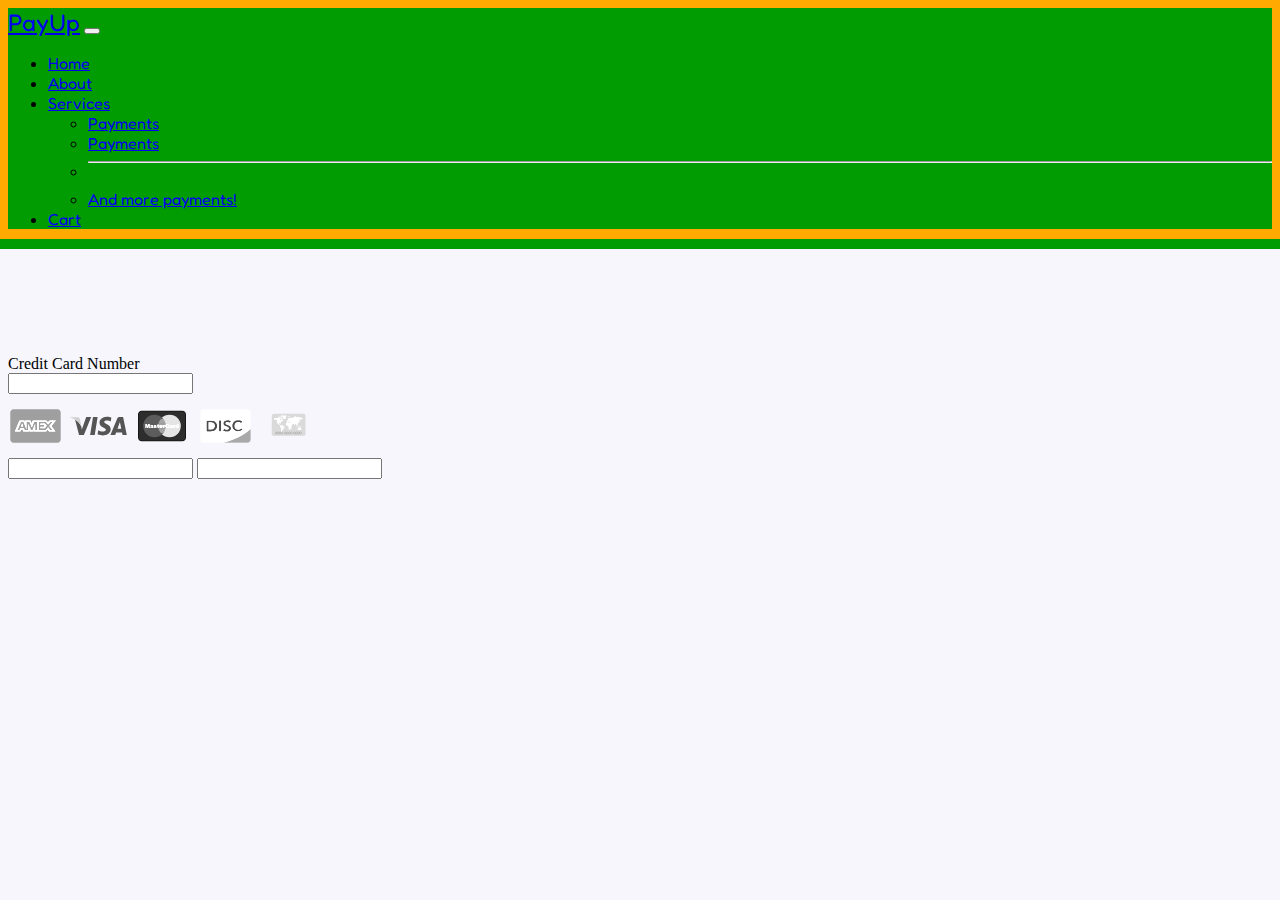
==== DUI#2-Payment-Page/html/index.html @ a2dec641 "initialized project" ====
<html lang="en">

<head>
    <meta charset="UTF-8">
    <meta http-equiv="X-UA-Compatible" content="IE=edge">
    <meta name="viewport" content="width=device-width, initial-scale=1.0">
    <link href='https://cdn.jsdelivr.net/npm/bootstrap@5.0.2/dist/css/bootstrap.min.css' rel='stylesheet'
        integrity='sha384-EVSTQN3/azprG1Anm3QDgpJLIm9Nao0Yz1ztcQTwFspd3yD65VohhpuuCOmLASjC' crossorigin='anonymous'>
    <script src='https://cdn.jsdelivr.net/npm/bootstrap@5.0.2/dist/js/bootstrap.bundle.min.js'
        integrity='sha384-MrcW6ZMFYlzcLA8Nl+NtUVF0sA7MsXsP1UyJoMp4YLEuNSfAP+JcXn/tWtIaxVXM'
        crossorigin='anonymous'></script>
    <link rel='preconnect' href='https://fonts.googleapis.com'>
    <link rel='preconnect' href='https://fonts.gstatic.com' crossorigin>
    <link rel="stylesheet" href="../css/styles.css">
    <link href="https://fonts.googleapis.com/css2?family=Abril+Fatface&family=Antonio:wght@100&family=Fredoka&family=Fredoka+One&family=Lobster+Two:wght@400;700&family=Nanum+Myeongjo&family=Oleo+Script&family=Oxygen:wght@300&family=Patrick+Hand&family=Righteous&family=Roboto:wght@300;400&family=Ubuntu:wght@400;700&display=swap" rel="stylesheet">
    
    <title>Payment Page</title>
</head>

<body>

    <nav id="paymentNav" class='navbar navbar-expand-md navbar-dark'>
        <div class='container-fluid'>
            <a class='navbar-brand' id="navbarHead" href='#'>PayUp</a>
            <button class='navbar-toggler' type='button' data-bs-toggle='collapse'
                data-bs-target='#navbarSupportedContent' aria-controls='navbarSupportedContent' aria-expanded='false'
                aria-label='Toggle navigation'>
                <span class='navbar-toggler-icon'></span>
            </button>
            <div class='collapse navbar-collapse' id='navbarSupportedContent'>
                <!--This is where nav items are inserted  -->
                <ul class='navbar-nav me-auto mb-2 mb-lg-0'>
                    <li class='nav-item'>
                        <a class='nav-link active' aria-current='page' href='#'>Home</a>
                    </li>
                    <li class='nav-item'>
                        <a class='nav-link ' aria-current='page' href='#'>About</a>
                    </li>
                    <li class="nav-item dropdown">
                        <a class="nav-link dropdown-toggle" href="#" id="navbarDropdown" role="button" data-bs-toggle="dropdown" aria-expanded="false">
                          Services
                        </a>
                        <ul class="dropdown-menu" aria-labelledby="navbarDropdown">
                          <li><a class="dropdown-item" href="#">Payments</a></li>
                          <li><a class="dropdown-item" href="#">Payments</a></li>
                          <li><hr class="dropdown-divider"></li>
                          <li><a class="dropdown-item" href="#">And more payments!</a></li>
                        </ul>
                      </li>
                    <li class='nav-item'>
                        <a class='nav-link ' aria-current='page' href='#'>Cart</a>
                    </li>
                </ul>
            </div>
    </nav>
    <div class='container'>
        <div class='row'>
            <div class="col-2">

            </div>
            <div class="col-8 p-4 payment-body">
                <div class="wrapper">
                    
                    <label for="#cc_number">Credit Card Number</label><br>
                    <input id="cc_number" type="text" maxlength="19" class="cc-number-input">
                    <div class="cc-types">
                        <img class="cc-types__img cc-types__img--amex">
                        <img class="cc-types__img cc-types__img--visa">
                        <img class="cc-types__img cc-types__img--mastercard">
                        <img class="cc-types__img cc-types__img--disc">
                        <img class="cc-types__img cc-types__img--genric">
                    </div>
                    
                    <input type="text" maxlength="5" class="cc-expiry-input">
                    <input type="text" maxlength="3" class="cc-cvc-input">
                    
                </div>
            </div>
            <div class="col-2"></div>
        </div> 
    </div>

    <script type="text/javascript" src="../js/script.js"></script>
</body>

</html>
---- DUI#2-Payment-Page/css/styles.css ----
#paymentNav {
    background: #009C01;
    font-family: 'Fredoka', sans-serif;
    box-shadow: #FFAA00 0px 0px 0px 10px, #009C01 0px 0px 0px 20px;
    margin-bottom: 10%
    
}

#navbarHead {
    font-family: 'Fredoka One', cursive;
    font-size: 24px;
}



.payment-body {
    
    
    height: 300px;
}

.wrapper {
    margin-top: 1%;
}


body {
	background-color: #f6f6fc;	
}

.cc-types__img {
	display: inline-block;
	margin-left: -4px;
	width: 5%;
	vertical-align: middle;
	
	filter: sepia(.3) contrast(1.1) brightness(1.1) grayscale(1);
}

.cc-types__img--active {
	filter: none;
}

.cc-types__img {


	content: url([data-uri]);
}

.cc-types__img--visa {
	content: url([data-uri]);
}

.cc-types__img--mastercard {
	content: url([data-uri]);
}

.cc-types__img--amex {
	content: url([data-uri])
}

.cc-types__img--disc {
	content: url([data-uri]);
}
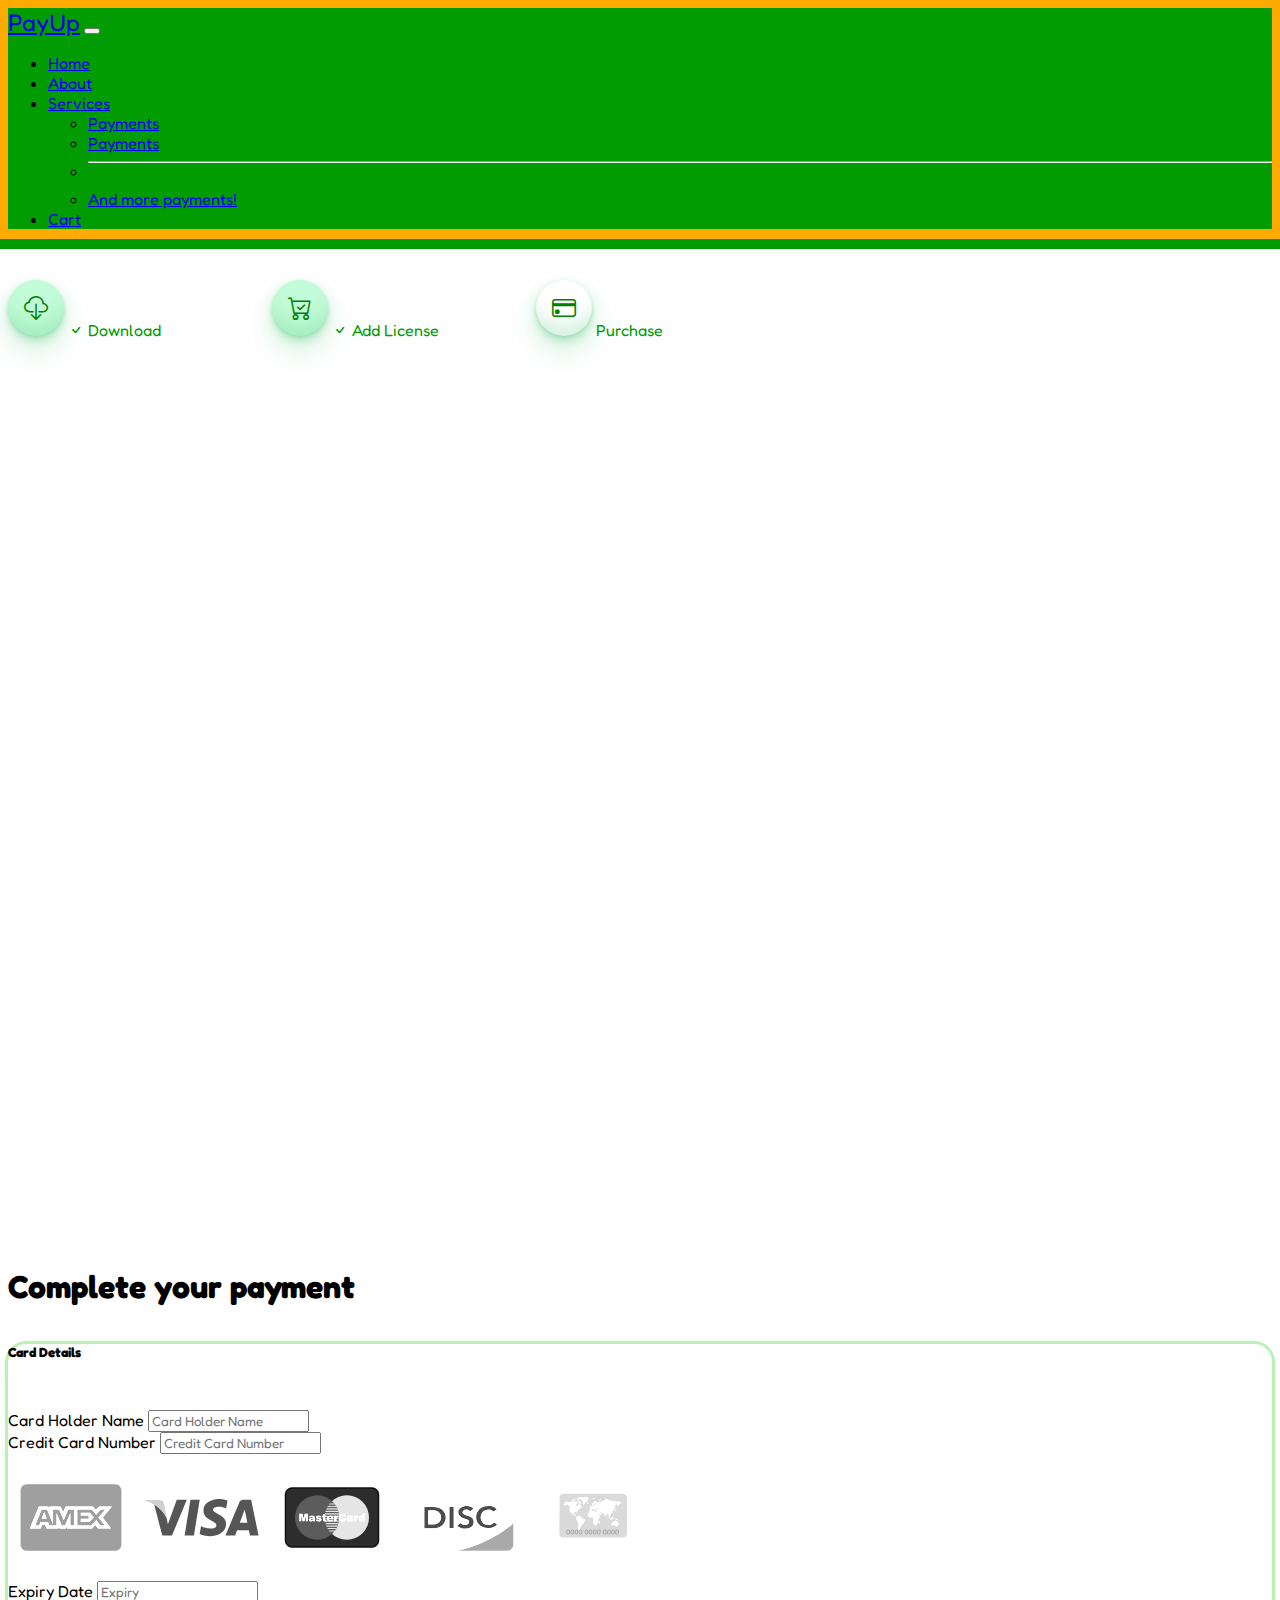
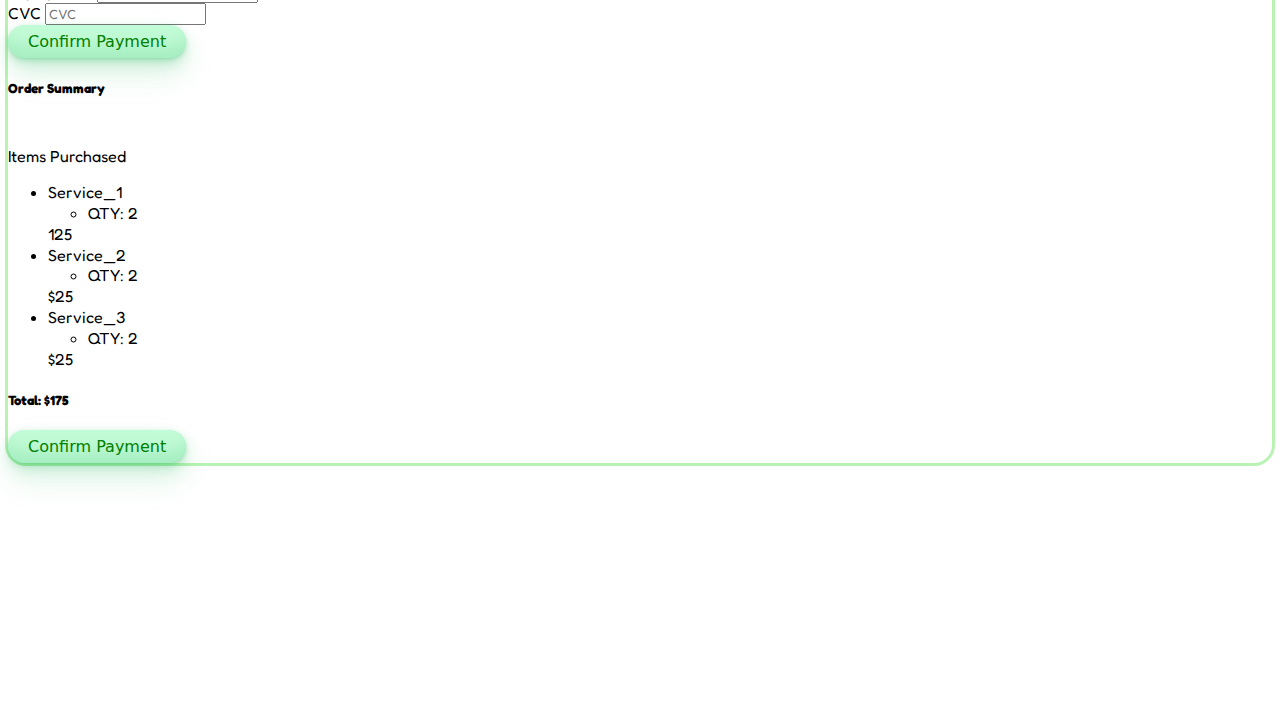
==== commit 498dca6f: "finished Payments page" ====
--- a/DUI#2-Payment-Page/html/index.html
+++ b/DUI#2-Payment-Page/html/index.html
@@ -12,8 +12,12 @@
     <link rel='preconnect' href='https://fonts.googleapis.com'>
     <link rel='preconnect' href='https://fonts.gstatic.com' crossorigin>
     <link rel="stylesheet" href="../css/styles.css">
-    <link href="https://fonts.googleapis.com/css2?family=Abril+Fatface&family=Antonio:wght@100&family=Fredoka&family=Fredoka+One&family=Lobster+Two:wght@400;700&family=Nanum+Myeongjo&family=Oleo+Script&family=Oxygen:wght@300&family=Patrick+Hand&family=Righteous&family=Roboto:wght@300;400&family=Ubuntu:wght@400;700&display=swap" rel="stylesheet">
-    
+    <link
+        href="https://fonts.googleapis.com/css2?family=Abril+Fatface&family=Antonio:wght@100&family=Fredoka&family=Fredoka+One&family=Lobster+Two:wght@400;700&family=Nanum+Myeongjo&family=Oleo+Script&family=Oxygen:wght@300&family=Patrick+Hand&family=Righteous&family=Roboto:wght@300;400&family=Ubuntu:wght@400;700&display=swap"
+        rel="stylesheet">
+
+    <link rel="stylesheet" href="https://cdn.jsdelivr.net/npm/bootstrap-icons@1.3.0/font/bootstrap-icons.css">
+
     <title>Payment Page</title>
 </head>
 
@@ -37,47 +41,155 @@
                         <a class='nav-link ' aria-current='page' href='#'>About</a>
                     </li>
                     <li class="nav-item dropdown">
-                        <a class="nav-link dropdown-toggle" href="#" id="navbarDropdown" role="button" data-bs-toggle="dropdown" aria-expanded="false">
-                          Services
+                        <a class="nav-link dropdown-toggle" href="#" id="navbarDropdown" role="button"
+                            data-bs-toggle="dropdown" aria-expanded="false">
+                            Services
                         </a>
                         <ul class="dropdown-menu" aria-labelledby="navbarDropdown">
-                          <li><a class="dropdown-item" href="#">Payments</a></li>
-                          <li><a class="dropdown-item" href="#">Payments</a></li>
-                          <li><hr class="dropdown-divider"></li>
-                          <li><a class="dropdown-item" href="#">And more payments!</a></li>
+                            <li><a class="dropdown-item" href="#">Payments</a></li>
+                            <li><a class="dropdown-item" href="#">Payments</a></li>
+                            <li>
+                                <hr class="dropdown-divider">
+                            </li>
+                            <li><a class="dropdown-item" href="#">And more payments!</a></li>
                         </ul>
-                      </li>
+                    </li>
                     <li class='nav-item'>
                         <a class='nav-link ' aria-current='page' href='#'>Cart</a>
                     </li>
                 </ul>
             </div>
     </nav>
+    <!-- Body -->
     <div class='container'>
         <div class='row'>
-            <div class="col-2">
+            <!-- Progress Bar -->
+            <div class="col-12 mb-3 text-center d-none d-lg-block">
+                <span class="icon-holder">
+                    <i class="bi bi-cloud-download icon"></i>
+                </span>
+                <span class="loader text-start align-middle">
+                    <i class="bi bi-check"></i>
+                    Download
+                </span>
+                <span class="icon-holder">
+                    <i class="bi bi-cart-check icon"></i>
+                </span>
+                <span class="loader text-start align-middle">
+                    <i class="bi bi-check"></i>
+                    Add License
+                </span>
+                <span id="purchase" class="icon-holder">
+                    <i class="bi bi-credit-card icon"></i>
+                </span>
+                <span class="loader text-start align-middle">
+                    Purchase
+                </span>
+            </div>
+            <h1 class="page-header">Complete your payment</h1>
+            <div class="col-md-3 d-none d-md-block">
 
             </div>
-            <div class="col-8 p-4 payment-body">
-                <div class="wrapper">
-                    
-                    <label for="#cc_number">Credit Card Number</label><br>
-                    <input id="cc_number" type="text" maxlength="19" class="cc-number-input">
-                    <div class="cc-types">
-                        <img class="cc-types__img cc-types__img--amex">
-                        <img class="cc-types__img cc-types__img--visa">
-                        <img class="cc-types__img cc-types__img--mastercard">
-                        <img class="cc-types__img cc-types__img--disc">
-                        <img class="cc-types__img cc-types__img--genric">
+            <div class="col-md-6 p-4 payment-body">
+                <!-- Payment Form -->
+                <form action="submit" class="row">
+                    <div class="col-lg-7 col-12 mb-4">
+                        <!-- Card Details -->
+                        <h5 class="payment-header">Card Details</h5>
+                        <div class="row">
+
+
+                            <div class="col-12 mb-3">
+                                <label for="cname" class="form-label">Card Holder Name</label>
+                                <input type="text" class="form-control" id="cname" placeholder="Card Holder Name">
+                            </div>
+                            <div class="col-12 mb-3">
+                                <label for="#cc_number" class="form-label">Credit Card Number</label>
+                                <input id="cc_number" type="text" maxlength="19" class="cc-number-input form-control"
+                                    placeholder="Credit Card Number">
+                                <div class="cc-types">
+                                    <img class="cc-types__img cc-types__img--amex">
+                                    <img class="cc-types__img cc-types__img--visa">
+                                    <img class="cc-types__img cc-types__img--mastercard">
+                                    <img class="cc-types__img cc-types__img--disc">
+                                    <img class="cc-types__img cc-types__img--genric">
+                                </div>
+                            </div>
+                            <div class="col-6">
+                                <label for="expiry" class="fs-6">Expiry Date</label>
+                                <input id="expiry" type="text" maxlength="5" class="cc-expiry-input form-control"
+                                    placeholder="Expiry">
+                            </div>
+                            <div class="col-6">
+                                <label for="cvc" class="fs-6">CVC</label>
+                                <input id="cvc" type="text" maxlength="3" class="cc-cvc-input form-control"
+                                    Placeholder="CVC">
+                            </div>
+                            <div class="col-12 mt-4 text-center d-md-none d-lg-block">
+                                <!-- HTML !-->
+                                <button class="button-33 mx-auto" role="button">Confirm Payment</button>
+                            </div>
+
+
+                        </div>
                     </div>
-                    
-                    <input type="text" maxlength="5" class="cc-expiry-input">
-                    <input type="text" maxlength="3" class="cc-cvc-input">
-                    
-                </div>
+
+                    <!-- Order Summary -->
+                    <div class="col-lg-5 col-12">
+
+                        <div>
+
+
+                            <h5 class="payment-header">Order Summary</h5>
+                            <p>Items Purchased</p>
+
+                            <ul class="product-list">
+                                <li class="mb-2 d-flex justify-content-between">
+                                    <span>
+                                        Service_1
+                                        <ul class="text-muted">
+                                            <li class="text-muted">QTY: 2 </li>
+                                        </ul>
+                                    </span>
+                                    <span>125</span>
+                                </li>
+                                <li class="mb-2 d-flex justify-content-between">
+                                    <span>
+
+                                        Service_2
+                                        <ul class="text-muted">
+                                            <li class="text-muted">QTY: 2 </li>
+                                        </ul>
+                                    </span>
+                                    <span>$25</span>
+                                </li>
+                                <li class="mb-2 d-flex justify-content-between">
+                                    <span>
+                                        Service_3
+                                        <ul class="text-muted">
+                                            <li class="text-muted">QTY: 2</li>
+                                        </ul>
+                                    </span>
+                                    <span>$25</span>
+                                </li>
+                            </ul>
+                            <h5 class="d-flex justify-content-between">Total: <span class="">$175</span></h5>
+
+                        </div>
+                    </div>
+                    <div class="col-12 mt-4 text-center d-block d-lg-none">
+                        <!-- HTML !-->
+                        <button class="button-33 mx-auto" role="button">Confirm Payment</button>
+                    </div>
+
             </div>
-            <div class="col-2"></div>
-        </div> 
+        </div>
+        <div class="col-md-3 d-none d-md-block"></div>
+        </form>
+    </div>
+
+    
+    </div>
     </div>
 
     <script type="text/javascript" src="../js/script.js"></script>
--- a/DUI#2-Payment-Page/css/styles.css
+++ b/DUI#2-Payment-Page/css/styles.css
@@ -1,37 +1,111 @@
+
+
+
+
 #paymentNav {
     background: #009C01;
     font-family: 'Fredoka', sans-serif;
     box-shadow: #FFAA00 0px 0px 0px 10px, #009C01 0px 0px 0px 20px;
-    margin-bottom: 10%
+    margin-bottom: 4%;
+    
     
 }
+
+
 
 #navbarHead {
     font-family: 'Fredoka One', cursive;
     font-size: 24px;
 }
 
+* {
+    font-family: 'Fredoka', cursive;
+}
 
+input:focus {
+    border: 1px solid #009C01 !important;
+    outline: none !important;
+    box-shadow: rgba(24, 214, 3, 0.3) 0px 0px 0px 3px !important;
+}
+
+.page-header {
+    margin: 5% 0 3%;
+    font-family: 'Fredoka One', cursive;
+}
+
+.icon-holder {
+    box-sizing: border-box;
+    
+    border-radius: 100%;
+    width: 56px;
+    height: 56px;
+    display: inline-block;
+    position: relative;
+    box-shadow: rgba(44, 187, 99, .2) 0 -25px 18px -14px inset,rgba(44, 187, 99, .15) 0 1px 2px,rgba(44, 187, 99, .15) 0 2px 4px,rgba(44, 187, 99, .15) 0 4px 8px,rgba(44, 187, 99, .15) 0 8px 16px,rgba(44, 187, 99, .15) 0 16px 32px;
+    background-color: #c2fbd7;
+}
+
+.icon {
+    position: absolute;
+    right: 28%;
+    bottom: 28%;
+    font-size: 24px;
+    color: green;
+}
+
+.loader {
+    width: 200px;
+    height: 100%;  
+    display: inline-block;
+    color: #009C01;
+}
+
+.icon-holder:hover {
+    box-shadow: rgba(44,187,99,.35) 0 -25px 18px -14px inset,rgba(44,187,99,.25) 0 1px 2px,rgba(44,187,99,.25) 0 2px 4px,rgba(44,187,99,.25) 0 4px 8px,rgba(44,187,99,.25) 0 8px 16px,rgba(44,187,99,.25) 0 16px 32px;
+    transform: scale(1.05) rotate(-1deg);
+  }
+
+#purchase {
+    background: white;
+    /* border: 1px solid #009C01; */
+}
 
 .payment-body {
     
-    
-    height: 300px;
+    box-shadow: rgba(24, 214, 3, 0.3) 0px 0px 0px 3px !important;
+    border-radius: 2ch;
+    margin-bottom: 20%;
+}
+
+.payment-header {
+    font-family: "Fredoka One", cursive;
+    margin-bottom: 4%;
 }
 
 .wrapper {
-    margin-top: 1%;
+    margin-top: 3%;
+}
+
+.product-list {
+    line-height: 1.3em;
+}
+
+.prices {
+    text-decoration: none;
+    list-style-type: none;
+    
+}
+
+.price-listing {
+    margin-bottom: 46px;
 }
 
 
-body {
-	background-color: #f6f6fc;	
-}
 
 .cc-types__img {
 	display: inline-block;
-	margin-left: -4px;
-	width: 5%;
+	
+	width: 10%;
 	vertical-align: middle;
 	
 	filter: sepia(.3) contrast(1.1) brightness(1.1) grayscale(1);
@@ -39,6 +113,37 @@
 
 .cc-types__img--active {
 	filter: none;
+}
+
+/* Card Filling Form */
+
+
+
+
+
+/* CSS For the button */
+.button-33 {
+  background-color: #c2fbd7;
+  border-radius: 100px;
+  box-shadow: rgba(44, 187, 99, .2) 0 -25px 18px -14px inset,rgba(44, 187, 99, .15) 0 1px 2px,rgba(44, 187, 99, .15) 0 2px 4px,rgba(44, 187, 99, .15) 0 4px 8px,rgba(44, 187, 99, .15) 0 8px 16px,rgba(44, 187, 99, .15) 0 16px 32px;
+  color: green;
+  cursor: pointer;
+  display: inline-block;
+  font-family: CerebriSans-Regular,-apple-system,system-ui,Roboto,sans-serif;
+  padding: 7px 20px;
+  text-align: center;
+  text-decoration: none;
+  transition: all 250ms;
+  border: 0;
+  font-size: 16px;
+  user-select: none;
+  -webkit-user-select: none;
+  touch-action: manipulation;
+}
+
+.button-33:hover {
+  box-shadow: rgba(44,187,99,.35) 0 -25px 18px -14px inset,rgba(44,187,99,.25) 0 1px 2px,rgba(44,187,99,.25) 0 2px 4px,rgba(44,187,99,.25) 0 4px 8px,rgba(44,187,99,.25) 0 8px 16px,rgba(44,187,99,.25) 0 16px 32px;
+  transform: scale(1.05) rotate(-1deg);
 }
 
 .cc-types__img {
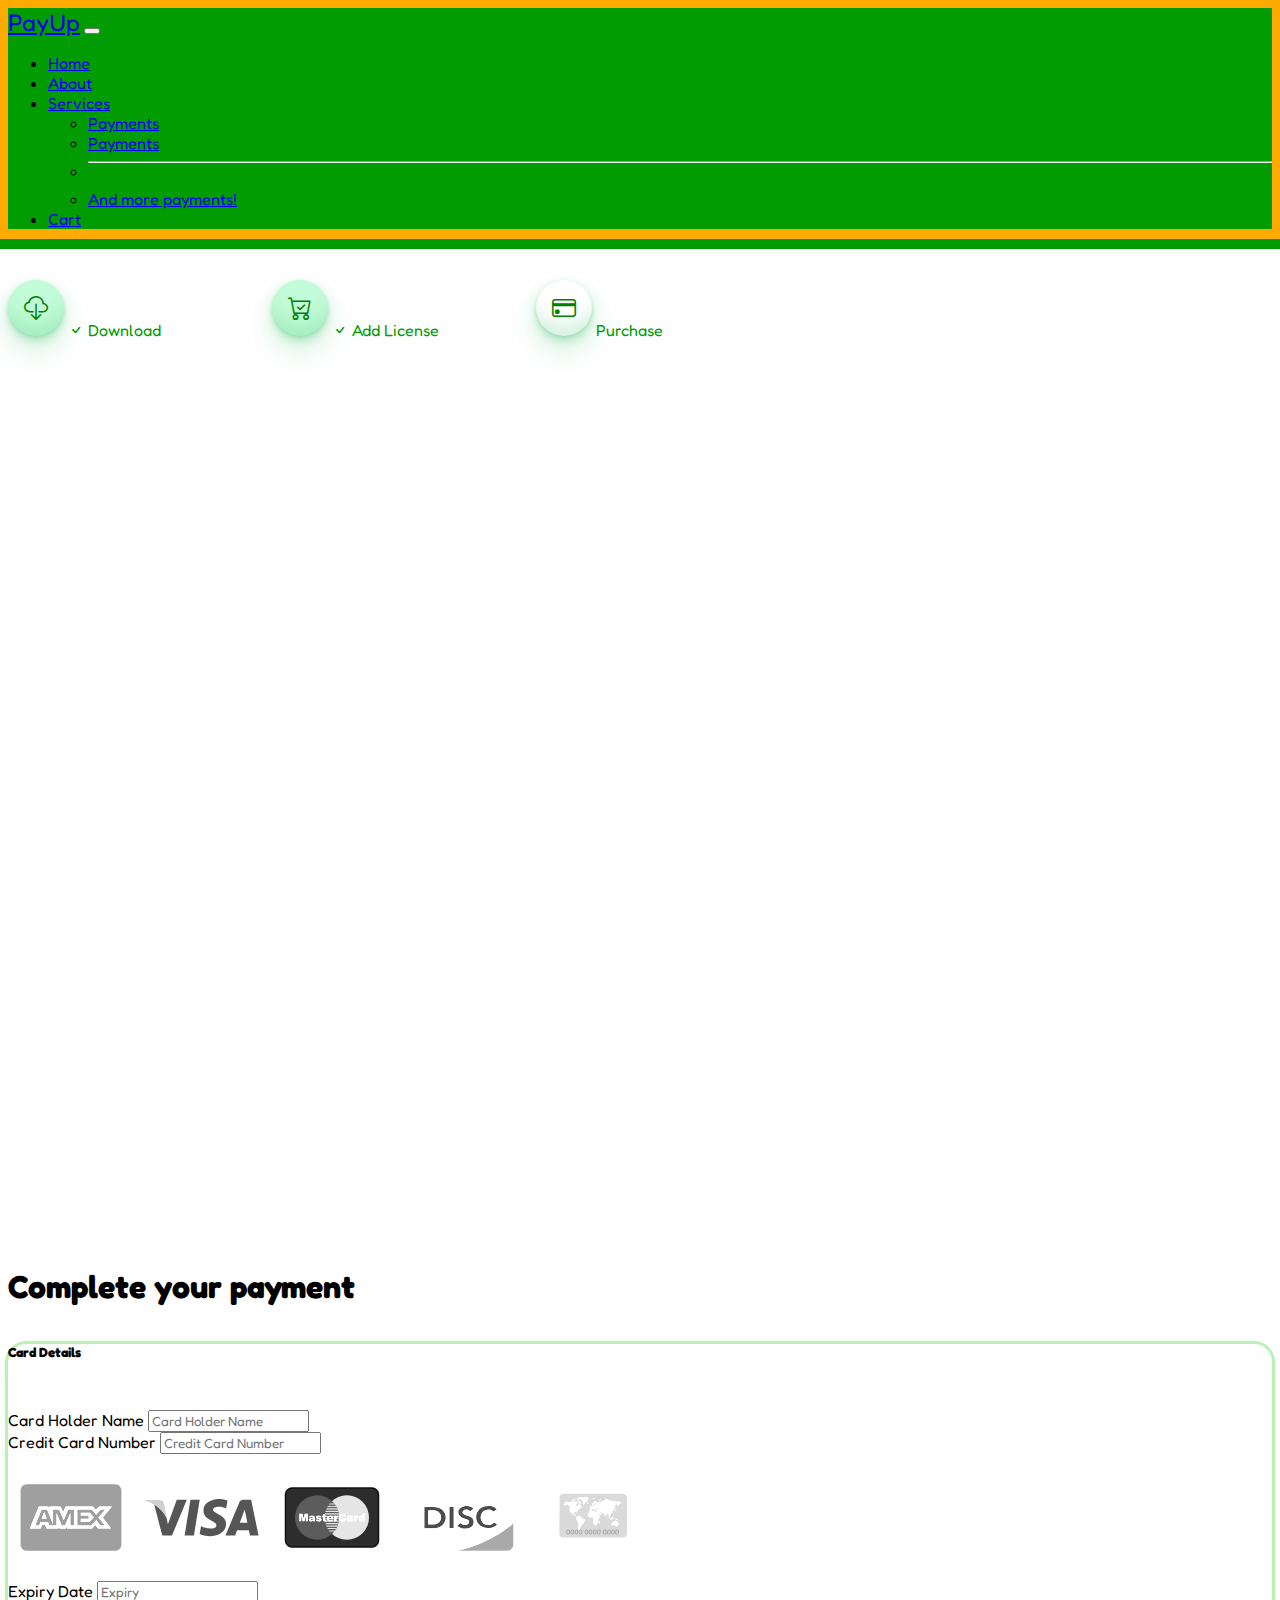
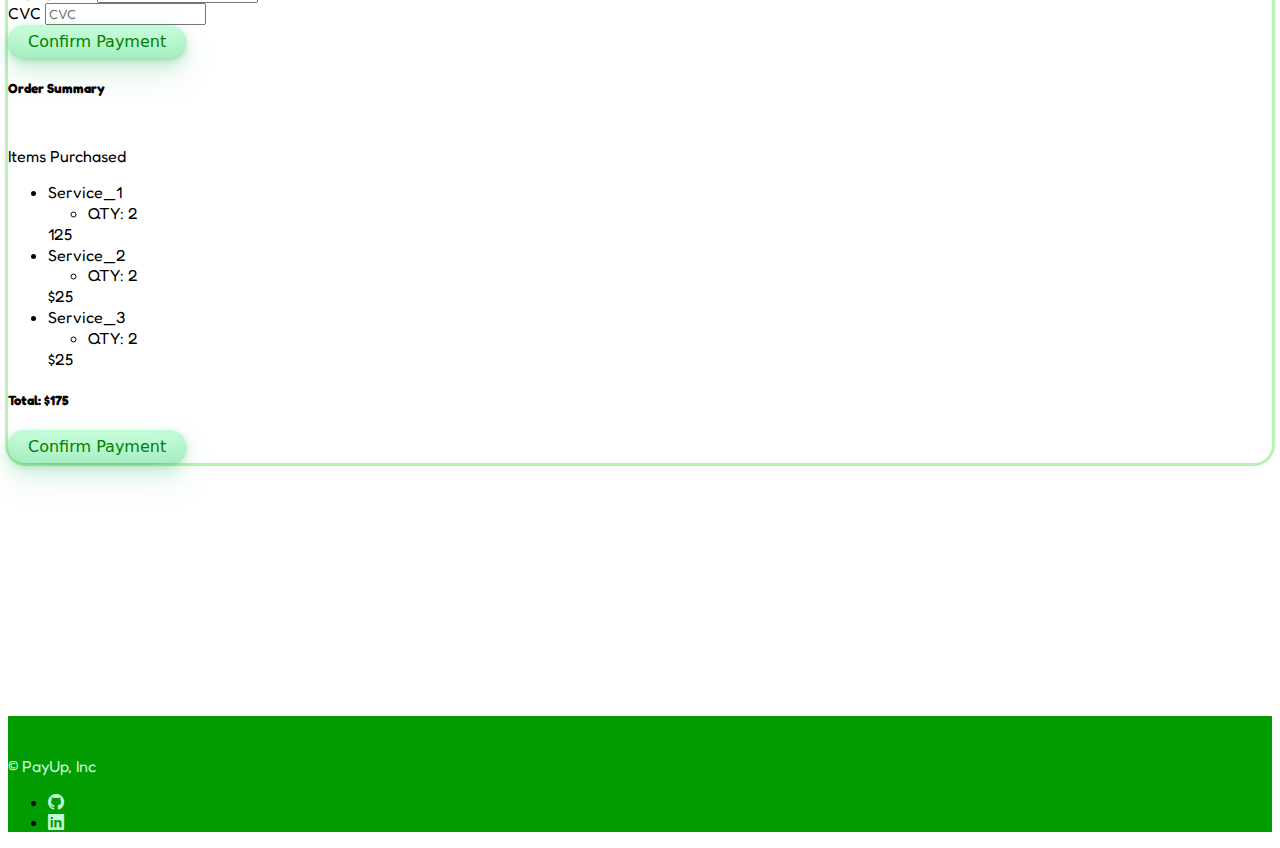
==== commit b47463b9: "finished payment page" ====
--- a/DUI#2-Payment-Page/html/index.html
+++ b/DUI#2-Payment-Page/html/index.html
@@ -187,10 +187,21 @@
         <div class="col-md-3 d-none d-md-block"></div>
         </form>
     </div>
-
+    <footer id="page-footer" class="d-flex flex-wrap justify-content-between align-items-center py-3 my-4 border-top">
+        <div class="col-md-4 d-flex align-items-center">
+          <a href="/" class="mb-3 me-2 mb-md-0 text-muted text-decoration-none lh-1">
+            <svg class="bi" width="30" height="24"><use xlink:href="#bootstrap"></use></svg>
+          </a>
+          <p class="footer-txt">© PayUp, Inc</p>
+          <!-- <p>Thanks to Kevin Murani, for publishing the code for their credit card mask!</p>
+          <p><a targe="_blank" href="https://codepen.io/murani/pen/KyVbrp">Click Here</a></p> -->
+        </div>
     
-    </div>
-    </div>
+        <ul class="nav col-md-4 justify-content-end me-2 list-unstyled d-flex">
+          <li class="ms-3"><a class="footer-icons" target="_blank" href="https://github.com/masterbatcoderman10/DailyUIChallenges"><i class="bi bi-github"></i></a></li>
+          <li class="ms-3"><a class="footer-icons" href="#"><i class="bi bi-linkedin"></i></a></li>
+        </ul>
+      </footer>
 
     <script type="text/javascript" src="../js/script.js"></script>
 </body>
--- a/DUI#2-Payment-Page/css/styles.css
+++ b/DUI#2-Payment-Page/css/styles.css
@@ -116,7 +116,22 @@
 }
 
 /* Card Filling Form */
+#page-footer {
+    background-color: #009C01;
+    
+}
 
+.footer-icons {
+    color: #c2fbd7;
+}
+
+.footer-icons:hover {
+    color: #c2fbd7;
+}
+
+.footer-txt {
+    color: #c2fbd7;
+}
 
 
 
